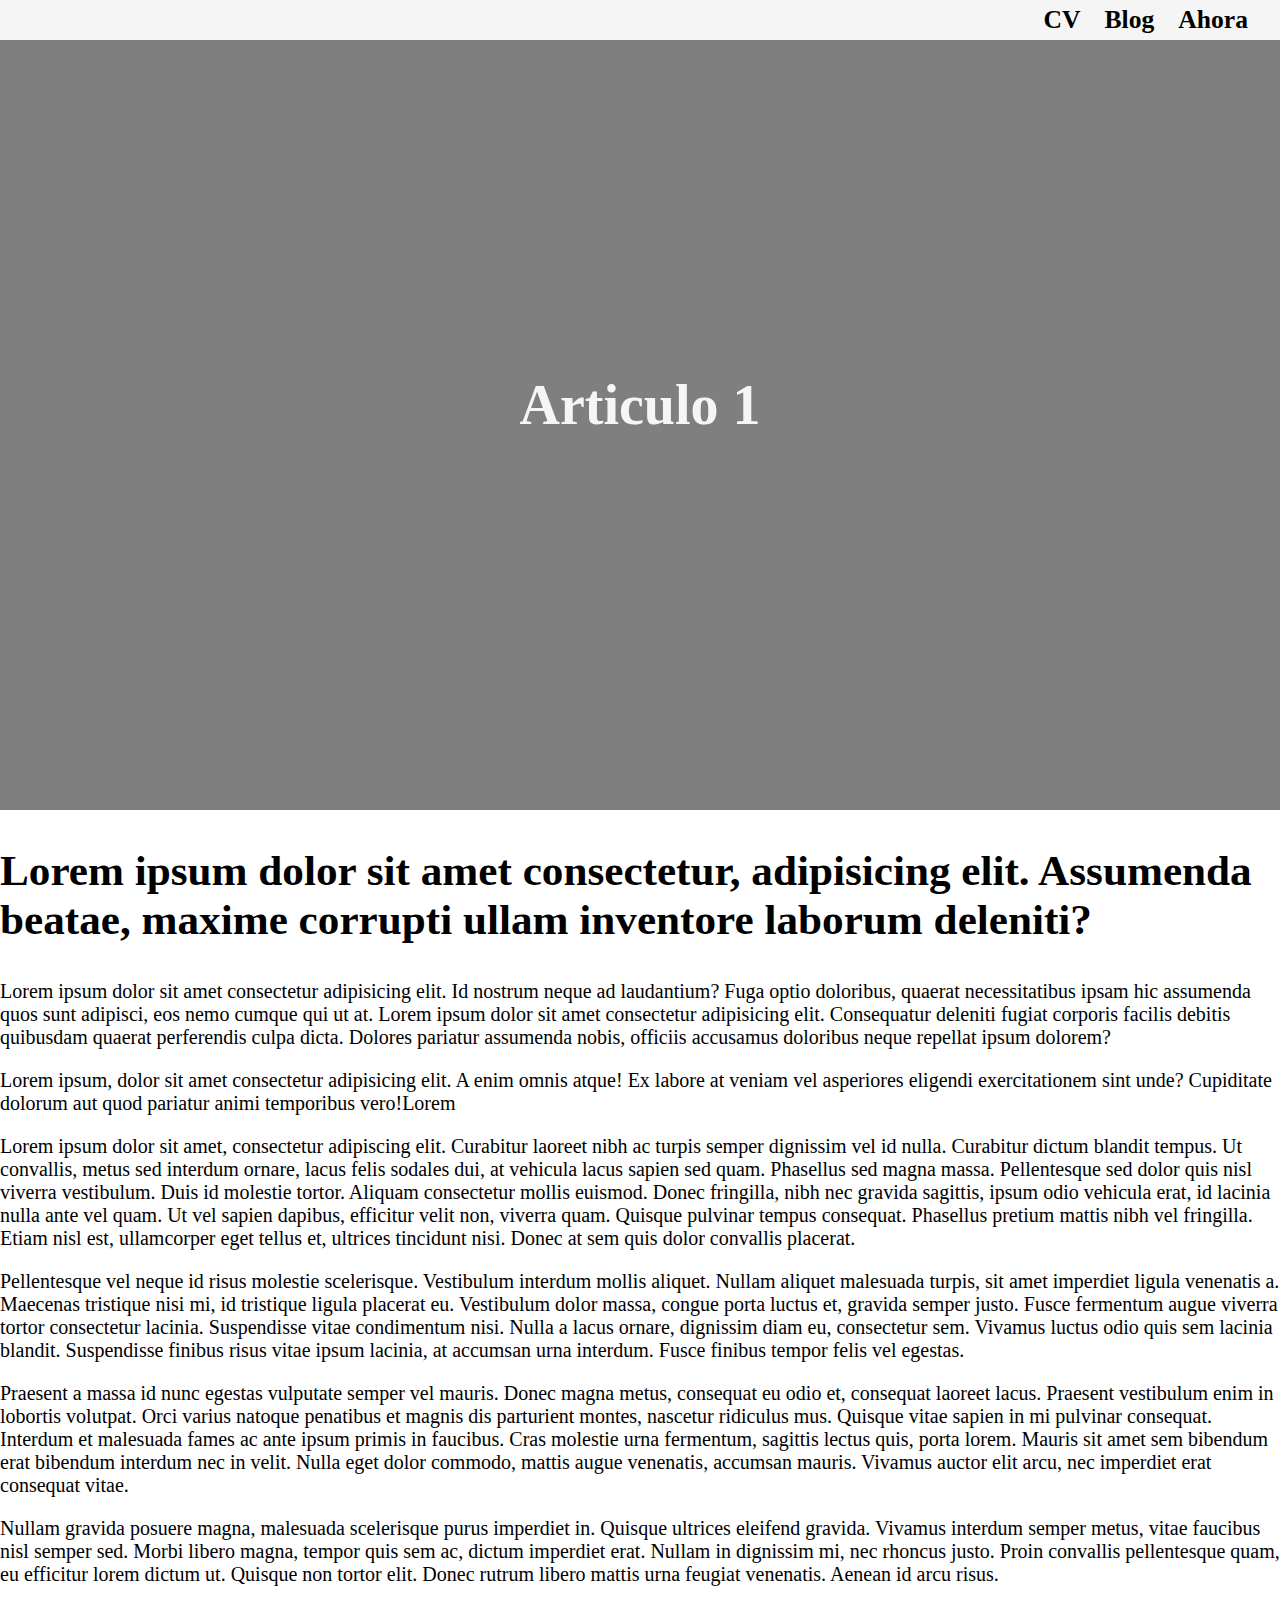
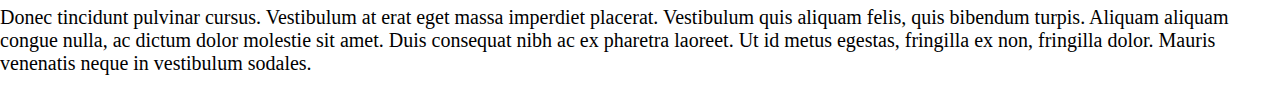
==== articulo1.html @ 8cfa15de "Add files via upload" ====
<html lang="en">
  <head>
    <meta charset="UTF-8" />
    <meta http-equiv="X-UA-Compatible" content="IE=edge" />
    <meta name="viewport" content="width=device-width, initial-scale=1.0" />
    <title>Articulo 1</title>
    <link rel="stylesheet" href="style.css" />
  </head>
  <body>
    <header>
      <div class="container">
        <nav>
          <a href="Index.html#CV">CV</a>
          <a href="Index.html#Blog">Blog</a>
          <a href="Index.html#Ahora">Ahora</a>
        </nav>
      </div>
    </header>
    <section id="articulo1">
      <h1>Articulo 1</h1>
    </section>
    <section>
      <h2>
        Lorem ipsum dolor sit amet consectetur, adipisicing elit. Assumenda
        beatae, maxime corrupti ullam inventore laborum deleniti?
      </h2>
      <p>
        Lorem ipsum dolor sit amet consectetur adipisicing elit. Id nostrum
        neque ad laudantium? Fuga optio doloribus, quaerat necessitatibus ipsam
        hic assumenda quos sunt adipisci, eos nemo cumque qui ut at. Lorem ipsum
        dolor sit amet consectetur adipisicing elit. Consequatur deleniti fugiat
        corporis facilis debitis quibusdam quaerat perferendis culpa dicta.
        Dolores pariatur assumenda nobis, officiis accusamus doloribus neque
        repellat ipsum dolorem?
      </p>
      <p>
        Lorem ipsum, dolor sit amet consectetur adipisicing elit. A enim omnis
        atque! Ex labore at veniam vel asperiores eligendi exercitationem sint
        unde? Cupiditate dolorum aut quod pariatur animi temporibus vero!Lorem
      </p>
      <p>
        Lorem ipsum dolor sit amet, consectetur adipiscing elit. Curabitur
        laoreet nibh ac turpis semper dignissim vel id nulla. Curabitur dictum
        blandit tempus. Ut convallis, metus sed interdum ornare, lacus felis
        sodales dui, at vehicula lacus sapien sed quam. Phasellus sed magna
        massa. Pellentesque sed dolor quis nisl viverra vestibulum. Duis id
        molestie tortor. Aliquam consectetur mollis euismod. Donec fringilla,
        nibh nec gravida sagittis, ipsum odio vehicula erat, id lacinia nulla
        ante vel quam. Ut vel sapien dapibus, efficitur velit non, viverra quam.
        Quisque pulvinar tempus consequat. Phasellus pretium mattis nibh vel
        fringilla. Etiam nisl est, ullamcorper eget tellus et, ultrices
        tincidunt nisi. Donec at sem quis dolor convallis placerat.
      </p>
      <p>
        Pellentesque vel neque id risus molestie scelerisque. Vestibulum
        interdum mollis aliquet. Nullam aliquet malesuada turpis, sit amet
        imperdiet ligula venenatis a. Maecenas tristique nisi mi, id tristique
        ligula placerat eu. Vestibulum dolor massa, congue porta luctus et,
        gravida semper justo. Fusce fermentum augue viverra tortor consectetur
        lacinia. Suspendisse vitae condimentum nisi. Nulla a lacus ornare,
        dignissim diam eu, consectetur sem. Vivamus luctus odio quis sem lacinia
        blandit. Suspendisse finibus risus vitae ipsum lacinia, at accumsan urna
        interdum. Fusce finibus tempor felis vel egestas.
      </p>
      <p>
        Praesent a massa id nunc egestas vulputate semper vel mauris. Donec
        magna metus, consequat eu odio et, consequat laoreet lacus. Praesent
        vestibulum enim in lobortis volutpat. Orci varius natoque penatibus et
        magnis dis parturient montes, nascetur ridiculus mus. Quisque vitae
        sapien in mi pulvinar consequat. Interdum et malesuada fames ac ante
        ipsum primis in faucibus. Cras molestie urna fermentum, sagittis lectus
        quis, porta lorem. Mauris sit amet sem bibendum erat bibendum interdum
        nec in velit. Nulla eget dolor commodo, mattis augue venenatis, accumsan
        mauris. Vivamus auctor elit arcu, nec imperdiet erat consequat vitae.
      </p>
      <p>
        Nullam gravida posuere magna, malesuada scelerisque purus imperdiet in.
        Quisque ultrices eleifend gravida. Vivamus interdum semper metus, vitae
        faucibus nisl semper sed. Morbi libero magna, tempor quis sem ac, dictum
        imperdiet erat. Nullam in dignissim mi, nec rhoncus justo. Proin
        convallis pellentesque quam, eu efficitur lorem dictum ut. Quisque non
        tortor elit. Donec rutrum libero mattis urna feugiat venenatis. Aenean
        id arcu risus.
      </p>
      <p>
        Donec tincidunt pulvinar cursus. Vestibulum at erat eget massa imperdiet
        placerat. Vestibulum quis aliquam felis, quis bibendum turpis. Aliquam
        aliquam congue nulla, ac dictum dolor molestie sit amet. Duis consequat
        nibh ac ex pharetra laoreet. Ut id metus egestas, fringilla ex non,
        fringilla dolor. Mauris venenatis neque in vestibulum sodales.
      </p>
    </section>
  </body>
</html>
---- style.css ----
*{
    box-sizing: border-box;
}

html{
    scroll-behavior: smooth;
}

h1{
    font-size: 3.5em;
}

h2{
    font-size: 2.7em;
}

h3{
    font-size: 2em;
}

p{
    font-size: 1.25em;
}

body {
    background-color: rgba(255, 255, 255, 0.775);
    margin: 0;
    font-family: 'Roboto'; sans-serif;
}

.boton {
    font-size: 1.5em;
    font-weight: bold;
    padding: 10px 20px;
    border-radius: 15px;
    border: 1px solid rgba(0, 0, 0, 0.5);
    box-shadow: 2px 2px 10px rgba(0, 0, 0, 0.5);
    color: white;
    background-color: rgba(0, 112, 186, 0.86);
}

.container{
    max-width: 1400px;
    margin: auto;
}

header {
    background-color: rgb(245, 245, 245);
}


header .container{
display: flex;
flex-direction: column;
align-items: center;
font-size: 1.6em;
}

header nav {
    display: flex;
    flex-direction: column;
    text-align: center;
    padding-bottom: 25px;
}

header a{
    padding: 5px 12px;
    text-decoration: none;
    font-weight: bold;
    color: black;
}

#hero{
    display: flex;
    align-items: center;
    justify-content: center;
    text-align: center;
    flex-direction: column;
    height: 90vh;
    font-weight: bold;
    color: whitesmoke;
    background-image: linear-gradient(
        0deg,
        rgba(0,0,0,0.5),
        rgba(0,0,0,0.5)
    )
    ,url('media/header-image.jpg');
    background-repeat: no-repeat;
    background-size: cover;
    background-position: center;
}

#CV{
    color: black;
}

#CV .container{
    text-align: start;
}

#Blog{
    background-color: rgb(115, 115, 115);
    color: white;
}

#Blog .container{
text-align: center;
padding: 100px 0px;
}

#Blog h2{
    margin-top: 0;
    font-size: 3.7dem;
}

#Blog .carta{

    background-size: cover;
    background-position: center center;
    padding: 50px;
    margin: 20px;
    border-radius: 15px;
    box-shadow: 2px 2px 10px rgba(0, 0, 0, 0.5);
}

.carta:first-child{
background-image: linear-gradient(
    0deg,
    rgba(0,0,0,0.5),
    rgba(0,0,0,0.5)
)
,url('media/to-blog.jpg');
}

.carta:nth-child(2){
    background-image: linear-gradient(
        0deg,
        rgba(0,0,0,0.5),
        rgba(0,0,0,0.5)
    )
    ,url('media/minimalismo.jpg');
}

.carta:nth-child(3){
    background-image: linear-gradient(
        0deg,
        rgba(0,0,0,0.5),
        rgba(0,0,0,0.5)
    )
    ,url('media/ambientalismo.jpg');
}

/*Aca empieza el estilo de los articulos de la seccion Blog*/

#articulo1{
    display: flex;
    align-items: center;
    justify-content: center;
    text-align: center;
    flex-direction: column;
    height: 90vh;
    font-weight: bold;
    color: whitesmoke;
    background-image: linear-gradient(
        0deg,
        rgba(0,0,0,0.5),
        rgba(0,0,0,0.5)
    )
    ,url('media/to-blog.jpg');
    background-repeat: no-repeat;
    background-size: cover;
    background-position: center;
}

@media (min-width: 720px){
    header{
        position: fixed;
        width: 100%;
    }

    header .container{
        flex-direction: row;
        justify-content: right;
        }

        header nav {
            flex-direction: row;
            padding-bottom: 0;
            padding-right: 20px;
}

#Blog .articulos{
    display: flex;
    justify-content: center;
    
}


}
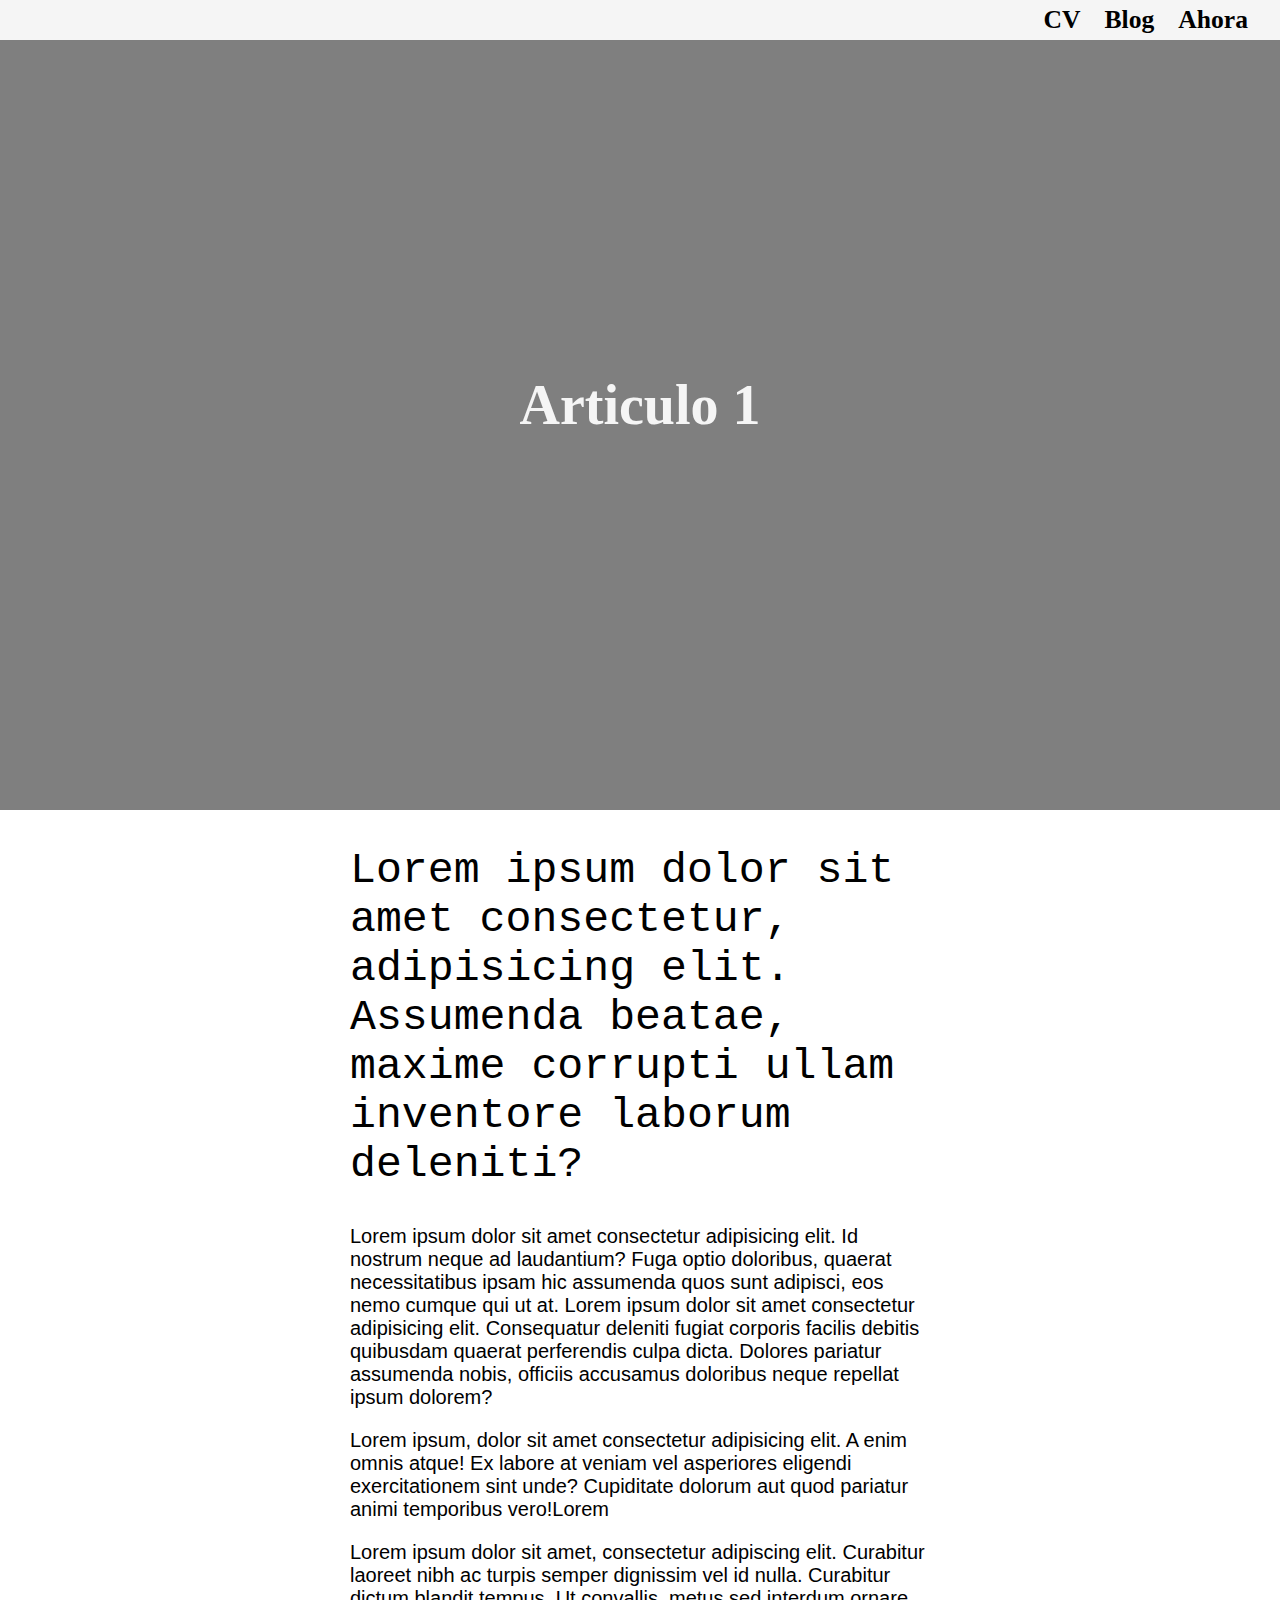
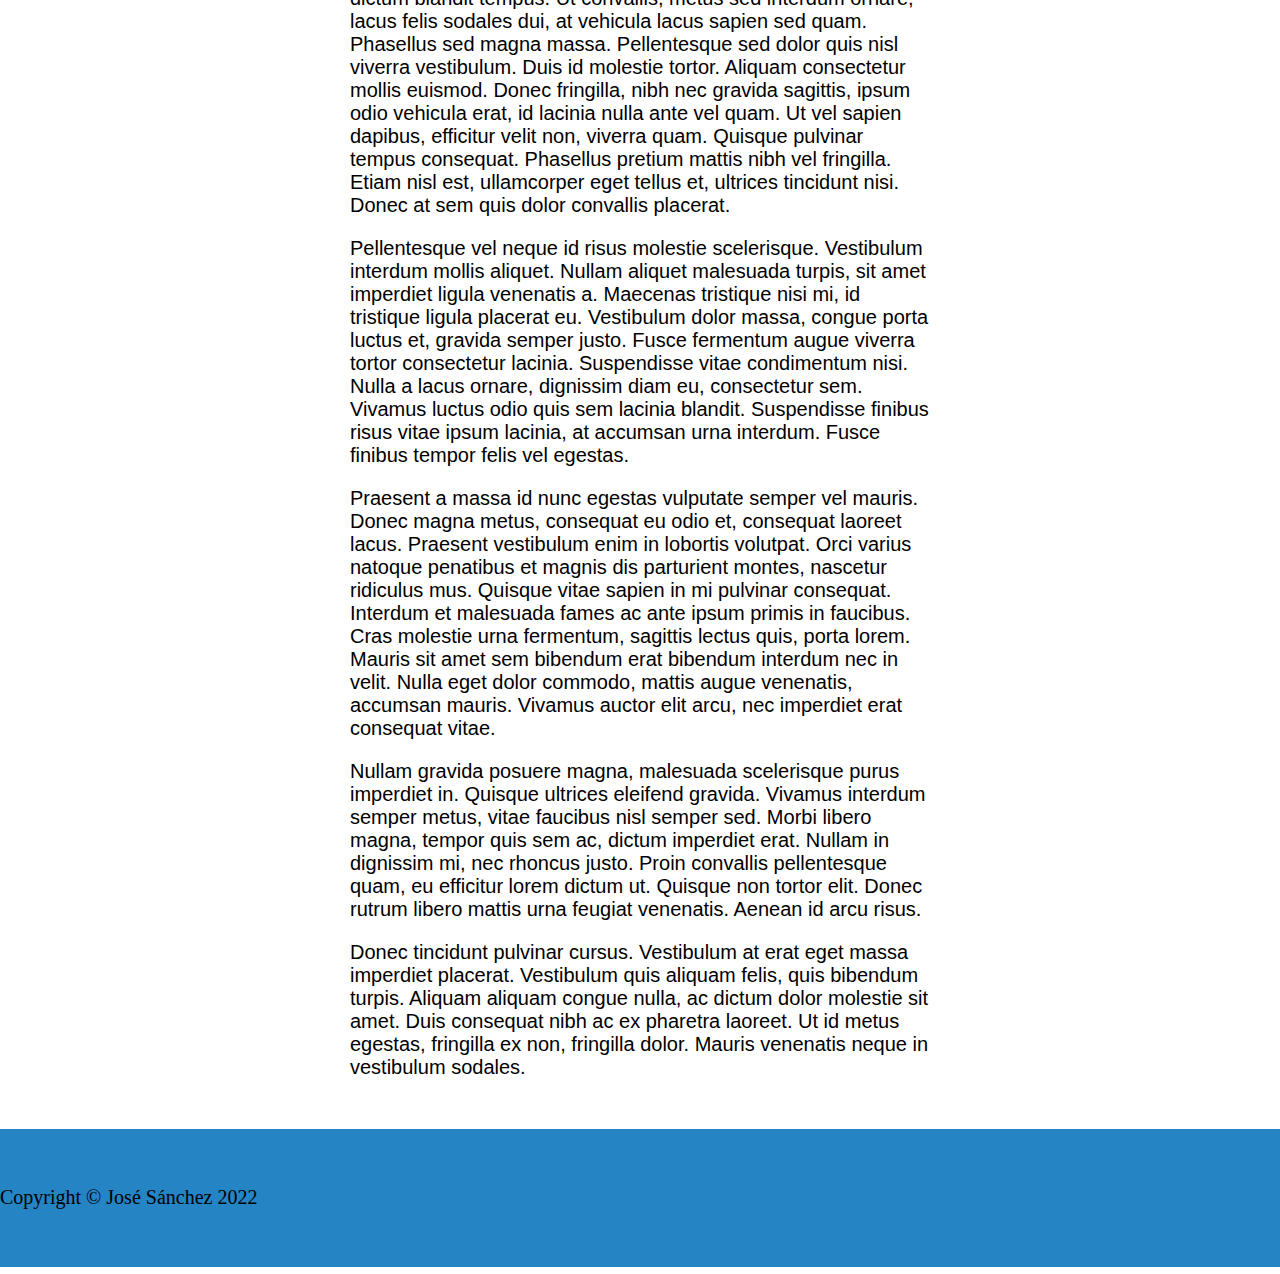
==== commit cfd4898e: "Add files via upload" ====
--- a/articulo1.html
+++ b/articulo1.html
@@ -20,11 +20,11 @@
       <h1>Articulo 1</h1>
     </section>
     <section>
-      <h2>
+      <h2 id="subtitulo1">
         Lorem ipsum dolor sit amet consectetur, adipisicing elit. Assumenda
         beatae, maxime corrupti ullam inventore laborum deleniti?
       </h2>
-      <p>
+      <p id="parrafo1">
         Lorem ipsum dolor sit amet consectetur adipisicing elit. Id nostrum
         neque ad laudantium? Fuga optio doloribus, quaerat necessitatibus ipsam
         hic assumenda quos sunt adipisci, eos nemo cumque qui ut at. Lorem ipsum
@@ -33,12 +33,12 @@
         Dolores pariatur assumenda nobis, officiis accusamus doloribus neque
         repellat ipsum dolorem?
       </p>
-      <p>
+      <p id="parrafo1">
         Lorem ipsum, dolor sit amet consectetur adipisicing elit. A enim omnis
         atque! Ex labore at veniam vel asperiores eligendi exercitationem sint
         unde? Cupiditate dolorum aut quod pariatur animi temporibus vero!Lorem
       </p>
-      <p>
+      <p id="parrafo1">
         Lorem ipsum dolor sit amet, consectetur adipiscing elit. Curabitur
         laoreet nibh ac turpis semper dignissim vel id nulla. Curabitur dictum
         blandit tempus. Ut convallis, metus sed interdum ornare, lacus felis
@@ -51,7 +51,7 @@
         fringilla. Etiam nisl est, ullamcorper eget tellus et, ultrices
         tincidunt nisi. Donec at sem quis dolor convallis placerat.
       </p>
-      <p>
+      <p id="parrafo1">
         Pellentesque vel neque id risus molestie scelerisque. Vestibulum
         interdum mollis aliquet. Nullam aliquet malesuada turpis, sit amet
         imperdiet ligula venenatis a. Maecenas tristique nisi mi, id tristique
@@ -62,7 +62,7 @@
         blandit. Suspendisse finibus risus vitae ipsum lacinia, at accumsan urna
         interdum. Fusce finibus tempor felis vel egestas.
       </p>
-      <p>
+      <p id="parrafo1">
         Praesent a massa id nunc egestas vulputate semper vel mauris. Donec
         magna metus, consequat eu odio et, consequat laoreet lacus. Praesent
         vestibulum enim in lobortis volutpat. Orci varius natoque penatibus et
@@ -73,7 +73,7 @@
         nec in velit. Nulla eget dolor commodo, mattis augue venenatis, accumsan
         mauris. Vivamus auctor elit arcu, nec imperdiet erat consequat vitae.
       </p>
-      <p>
+      <p id="parrafo1">
         Nullam gravida posuere magna, malesuada scelerisque purus imperdiet in.
         Quisque ultrices eleifend gravida. Vivamus interdum semper metus, vitae
         faucibus nisl semper sed. Morbi libero magna, tempor quis sem ac, dictum
@@ -82,7 +82,7 @@
         tortor elit. Donec rutrum libero mattis urna feugiat venenatis. Aenean
         id arcu risus.
       </p>
-      <p>
+      <p id="parrafo1">
         Donec tincidunt pulvinar cursus. Vestibulum at erat eget massa imperdiet
         placerat. Vestibulum quis aliquam felis, quis bibendum turpis. Aliquam
         aliquam congue nulla, ac dictum dolor molestie sit amet. Duis consequat
@@ -90,5 +90,10 @@
         fringilla dolor. Mauris venenatis neque in vestibulum sodales.
       </p>
     </section>
+    <footer>
+      <div class="container">
+        <p> Copyright &copy; José Sánchez 2022</p>
+      </div>
+    </footer>
   </body>
 </html>
--- a/style.css
+++ b/style.css
@@ -68,6 +68,13 @@
     text-decoration: none;
     font-weight: bold;
     color: black;
+}
+
+footer{
+    margin-top: 50px;
+    padding-top: 1cm;
+    padding-bottom: 1cm;
+    background-color:  rgba(0, 112, 186, 0.86);
 }
 
 #hero{
@@ -172,6 +179,21 @@
     background-position: center;
 }
 
+#parrafo1{
+    margin-right: 350px;
+    margin-left: 350px;
+    align-content: center;
+    font-family: 'Open Sans', sans-serif;
+}
+
+#subtitulo1{
+    margin-right: 350px;
+    margin-left: 350px;
+    align-content: center;
+    font-family: 'Noto Sans Mono', monospace;
+    font-weight: 100;
+}
+
 @media (min-width: 720px){
     header{
         position: fixed;
